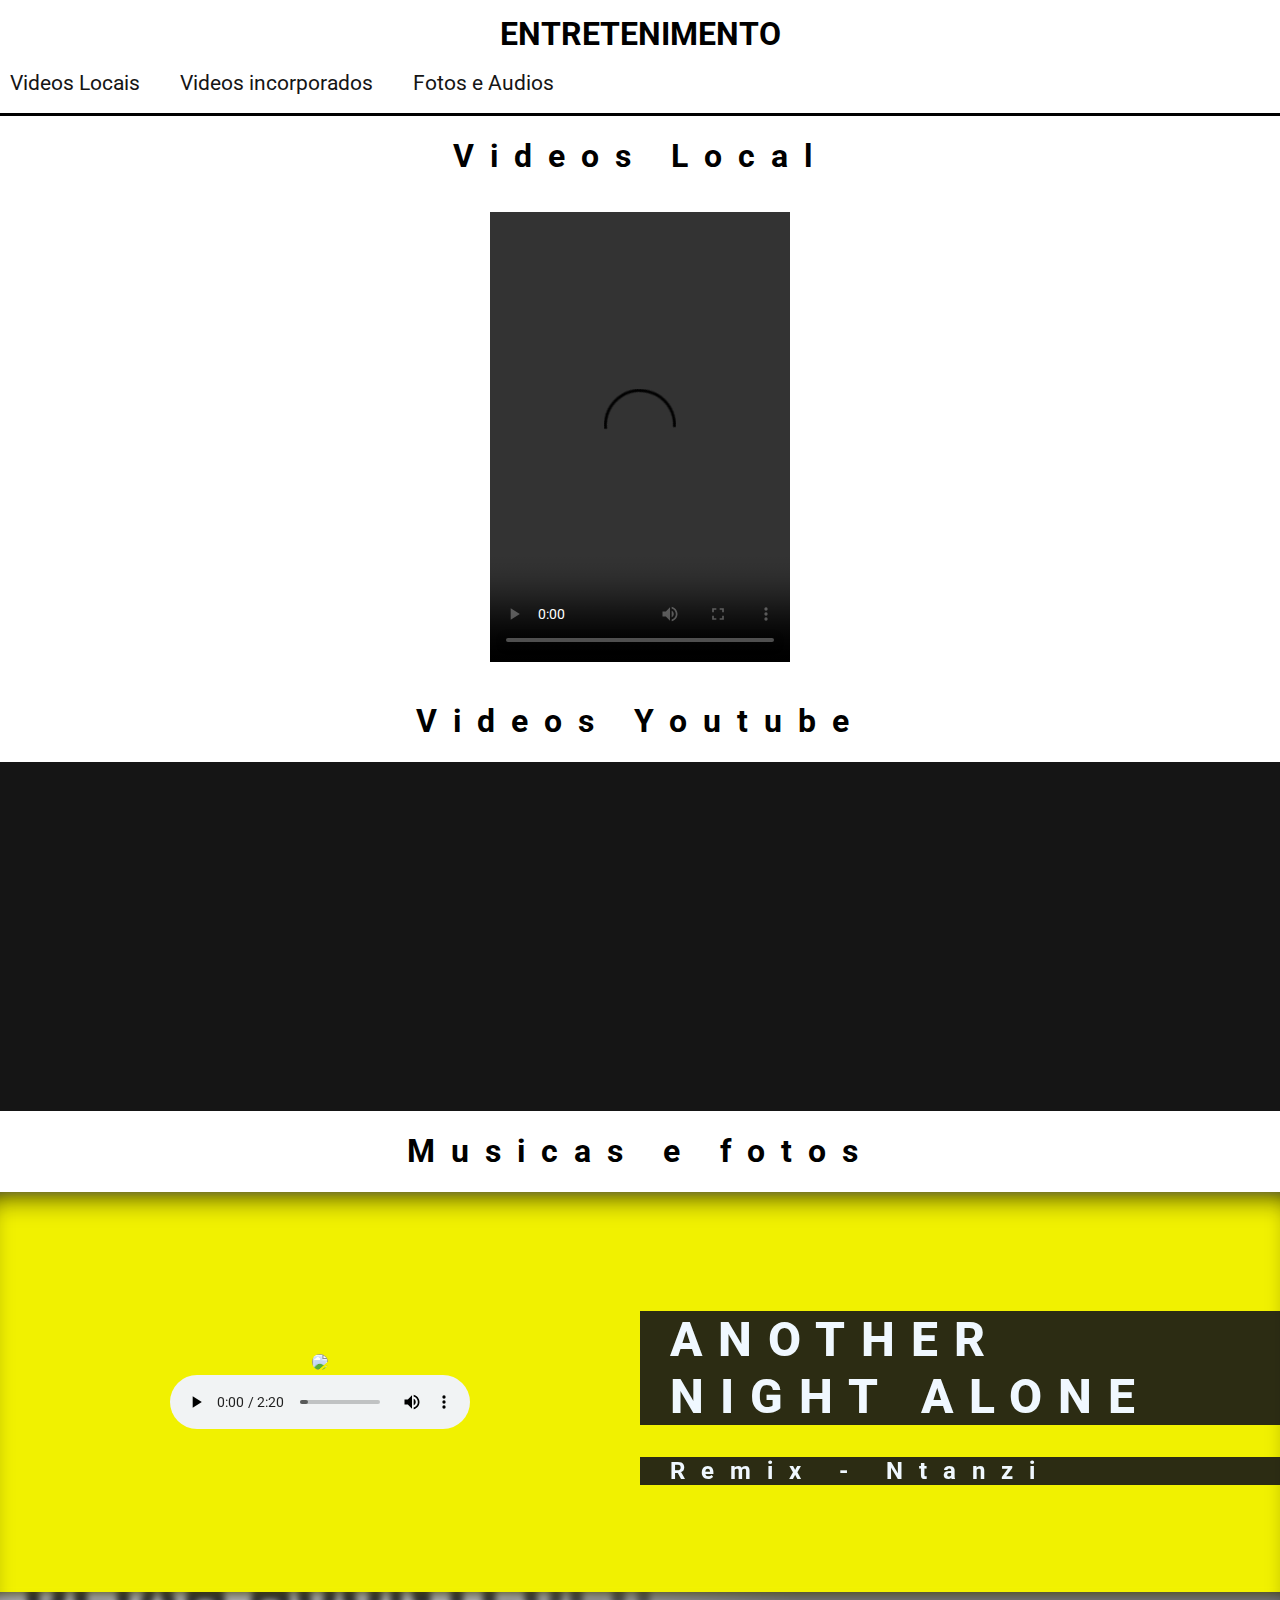
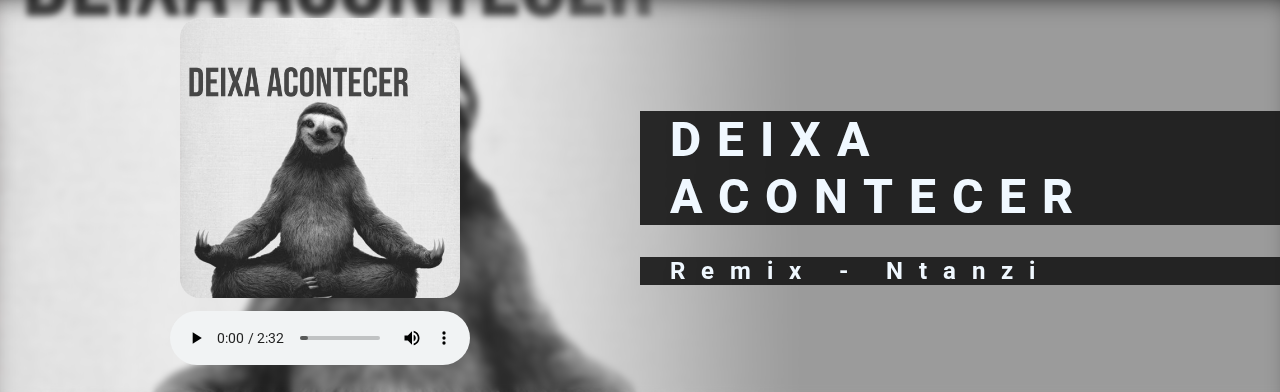
==== Entretenimento/Index.html @ 08806a3e "ex entretenimento" ====
<!DOCTYPE html>
<html>
<body>
    <meta charset="UTF-8">
    <link rel="stylesheet" href="Style.css">
    <title>Entretenimento</title>
</body>

<head>
    <header>
        <h1>Entretenimento</h1>
        <nav>
            <a href="#secone">Videos Locais</a>
            <a href="#sectwo">Videos incorporados</a>
            <a href="#secthree">Fotos e Audios</a>
        </nav>
    </header>
    <main>
        <section id="secone">
            <h1>Videos Local</h1>
            <div id="Vlocais">
                <div class="video">
                    <video src="video/Kate linn (kay Remix)-(1080p).mp4" controls></video>
                </div>
            </div>
        </section>
        <section id="sectwo">
            <h1>Videos Youtube</h1>
            <div id="Vyoutube">
                <div class="video">
                    <iframe width="560" height="315" src="https://www.youtube.com/embed/V1bFr2SWP1I?si=RyLuBQ7T3v0t5qH1"
                        title="YouTube video player" frameborder="0" allow="accelerometer; autoplay; clipboard-write; encrypted-media;
                        gyroscope; picture-in-picture; web-share" allowfullscreen></iframe>
                </div>
                <div class="video">
                    <iframe width="560" height="315" src="https://www.youtube.com/embed/MKUrAHOcKUI?si=u5dCT5nGT1LTZGO6"
                        title="YouTube video player" frameborder="0" allow="accelerometer; autoplay;
                        clipboard-write; encrypted-media; gyroscope; picture-in-picture; web-share"
                        allowfullscreen></iframe>
                </div>
            </div>
        </section>
        <section id="secthree">
            <h1>Musicas e fotos</h1>
            <div id="Alocais">
                <div class="sound one">
                    <div class="filter">
                        <div class="music">
                            <div class="foto"><img src="img/Another night alone.png"></div>
                            <audio src="audios/Another Night.mp3" controls></audio>
                        </div>
                        <div class="text">
                            <h1>Another Night Alone</h1>
                            <h2>Remix - Ntanzi</h2>
                        </div>
                    </div>
                </div>
                <div class="sound two">
                    <div class="filter">
                        <div class="music">
                            <div class="foto"><img src="img/Deixa acontecer.png"></div>
                            <audio src="audios/Deixa aconteçer.mp3" controls></audio>
                        </div>
                        <div class="text">
                            <h1>Deixa acontecer</h1>
                            <h2>Remix - Ntanzi</h2>
                        </div>
                    </div>
                </div>
            </div>
        </section>
    </main>

</head>
</html>
---- Entretenimento/Style.css ----
@import url('https://fonts.googleapis.com/css2?family=Roboto:wght@300&display=swap');

body {
    margin: 0;
    padding: 0;
    font-family: Roboto;
}

/*Header*/
header {
    display: flex;
    flex-direction: column;
    justify-content: start;
    border-bottom-style: solid;
    border-color: black;
}

header>h1 {
    display: flex;
    align-items: center;
    justify-content: center;
    text-transform: uppercase;
    margin: 15px 0;
}

nav {
    display: inline-flex;
    flex-direction: row;
    font-size: 1.3em;
    margin: 0px 0 15px 10px;

}

nav>a {
    padding: 3px 0;
    text-decoration: none;
    transition: .4s ease-in-out;
    margin-right: 40px;
    text-align: center;
    color: #151515;
}

nav a:hover {
    letter-spacing: .2rem;
}

/*section*/
section {
    display: flex;
    flex-direction: column;
    align-items: center;
}

section h1 {
    font-size: 2rem;
    letter-spacing: 1rem;
}

/*Videos locais*/
div#Vlocais {
    display: flex;
    flex-direction: row;
    align-items: center;
    justify-content: space-around;
    width: 100%;
}

video {
    height: 450px;
}

/*Videos youtube*/
div#Vyoutube {
    display: flex;
    align-items: center;
    justify-content: space-around;
    width: 100%;
    background-color: #151515;
}

div.video {
    margin: 15px 0;
}

/*Fotos e audios*/
img {
    height: 280px;
    margin-bottom: 3%;
    border-radius: 20px;
}

div#Alocais {
    display: flex;
    flex-direction: column;
    align-items: center;
    justify-content: space-around;
    width: 100%;
}

.sound {
    display: flex;
    align-items: center;
    justify-content: space-around;
    width: 100%;
    height: 400px;
}

.filter {
    display: flex;
    flex-direction: row;
    align-items: center;
    width: 100%;
    height: 100%;
    backdrop-filter: blur(3px);
    box-shadow: inset 0px 20px 30px -20px;
}

.music {
    display: flex;
    flex-direction: column;
    width: 60%;
    align-items: center;
    justify-content: center;
}

.text {
    width: 60%;
    color: black;
}

.text>h1 {
    text-transform: uppercase;
    background-color: #151515e5;
    font-size: 3em;
    font-weight: 800;
    color: aliceblue;
    padding: 0 30px;
}

.text>h2 {
    letter-spacing: 1rem;
    background-color: #151515e5;
    color: aliceblue;
    padding: 0 30px;
}

.one {
    background-image: url(img/fundo1.png);
    background-color: rgb(241, 241, 0);
    background-size: 800px;
    background-repeat: no-repeat;
    background-position-y: center
}

.two {
    background-image: url(img/fundo2.png);
    background-color: #9b9b9b;
    background-size: 800px;
    background-repeat: no-repeat;
    background-position-y: center;
}

@media (max-width: 1200px) {

    /*Videos youtube*/
    div#Vyoutube {
        flex-direction: column;
    }
}

@media (max-width: 1000px) {
    section h1 {
        text-align: center;
    }

    nav {
        justify-content: space-between;
        margin: 0 10px;
    }

    nav>a {
        margin-right: 0;
    }

    /*Videos youtube*/
    section#secone {
        height: 60vw;
    }

    video {
        height: 40vw;
    }

    /*Fotos e audios*/
    .text {
        display: none;
    }

    .filter {
        justify-content: center;
    }

}

@media (max-width: 600px) {

    /*Videos youtube*/
    div#Vyoutube iframe {
        width: 90vw;
    }

}
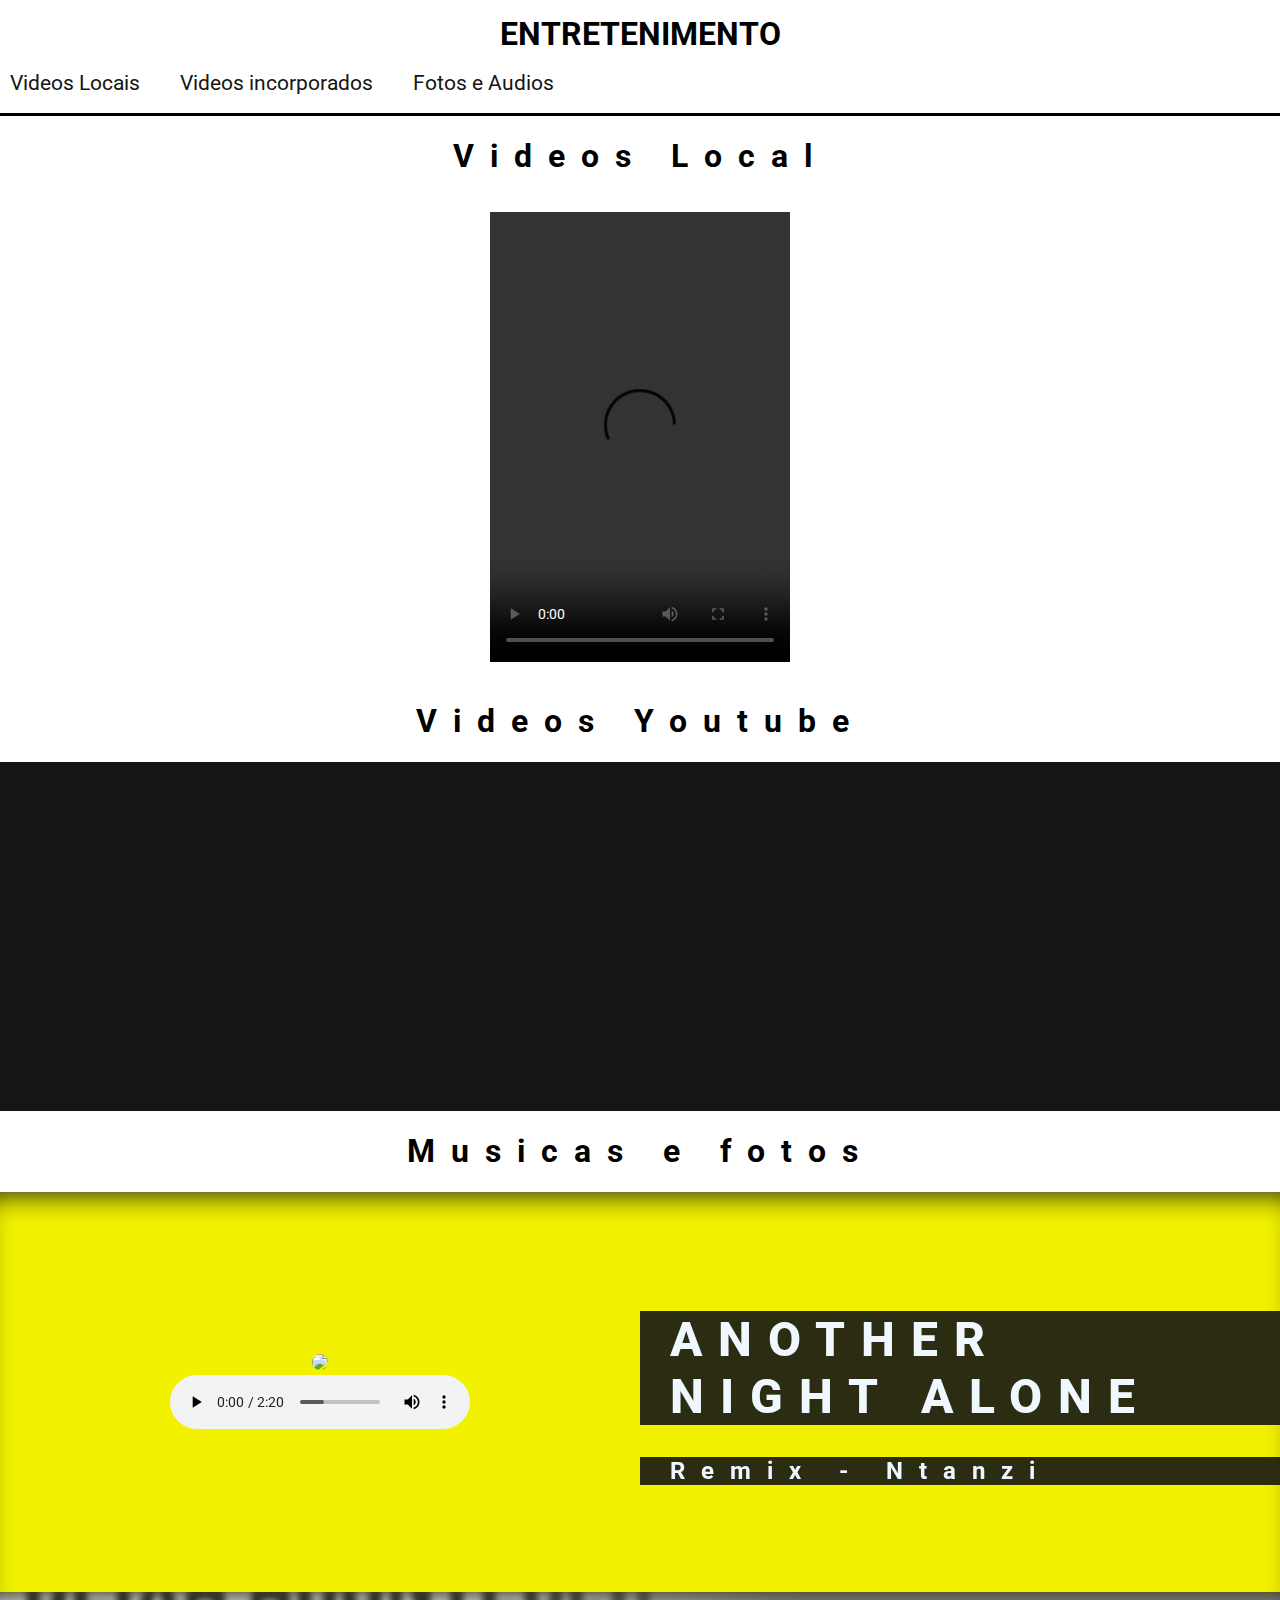
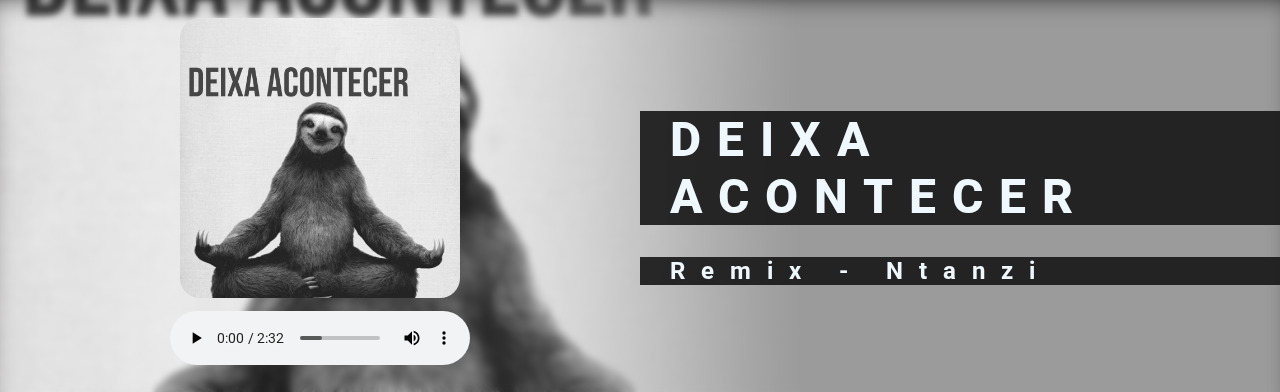
==== commit 788a6b7d: "Update Index.html" ====
--- a/Entretenimento/Index.html
+++ b/Entretenimento/Index.html
@@ -1,12 +1,12 @@
 <!DOCTYPE html>
 <html>
-<body>
+<head>
     <meta charset="UTF-8">
     <link rel="stylesheet" href="Style.css">
     <title>Entretenimento</title>
-</body>
+</head>
 
-<head>
+<body>
     <header>
         <h1>Entretenimento</h1>
         <nav>
@@ -70,6 +70,5 @@
             </div>
         </section>
     </main>
-
-</head>
-</html>+</body>
+</html>
